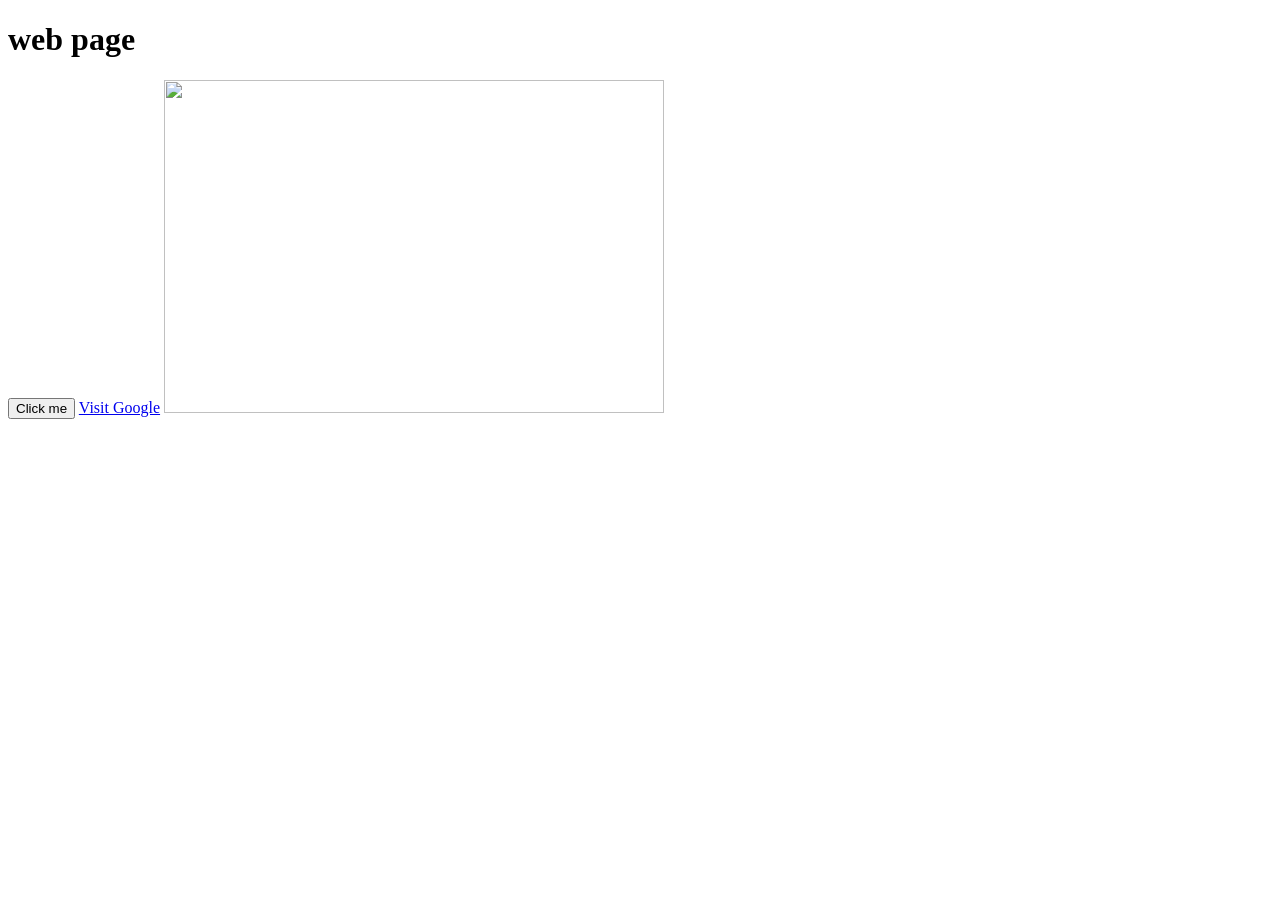
==== myproject/task3.html @ f280afe6 "task3" ====
<!DOCTYPE html>
<html>
    <head>
        <title>web page</title>
    </head>
    <body>
        <h1>web page</h1>
        <button>Click me</button>
        <a href="https://www.google.com">Visit Google</a>
                <img src="https://encrypted-tbn0.gstatic.com/images?q=tbn:ANd9GcRB2jLGRGmCE1CJjdCYqW8PwoxMKyHe4v6d8US9Z0_7lU7zHqYfmg1VIoI&s=10" alt="" width="500" height="333">

    </body>
</html>
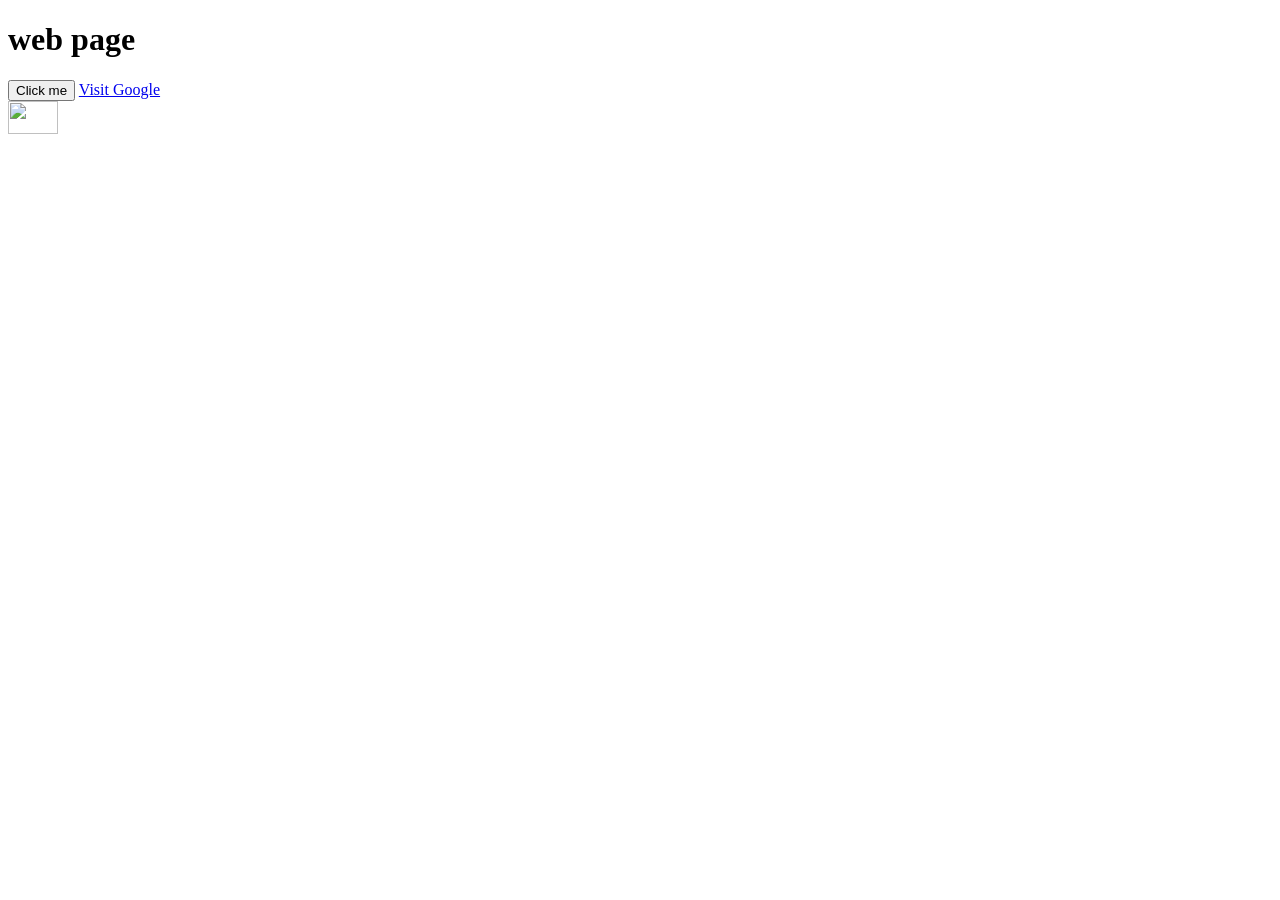
==== commit 3bda1b10: "task4" ====
--- a/myproject/task3.html
+++ b/myproject/task3.html
@@ -4,10 +4,12 @@
         <title>web page</title>
     </head>
     <body>
+        <div>
         <h1>web page</h1>
         <button>Click me</button>
         <a href="https://www.google.com">Visit Google</a>
-                <img src="https://encrypted-tbn0.gstatic.com/images?q=tbn:ANd9GcRB2jLGRGmCE1CJjdCYqW8PwoxMKyHe4v6d8US9Z0_7lU7zHqYfmg1VIoI&s=10" alt="" width="500" height="333">
+    </div>
+                <img width="50" height="33" src="https://encrypted-tbn0.gstatic.com/images?q=tbn:ANd9GcRB2jLGRGmCE1CJjdCYqW8PwoxMKyHe4v6d8US9Z0_7lU7zHqYfmg1VIoI&s=10" alt="">
 
     </body>
 </html>
